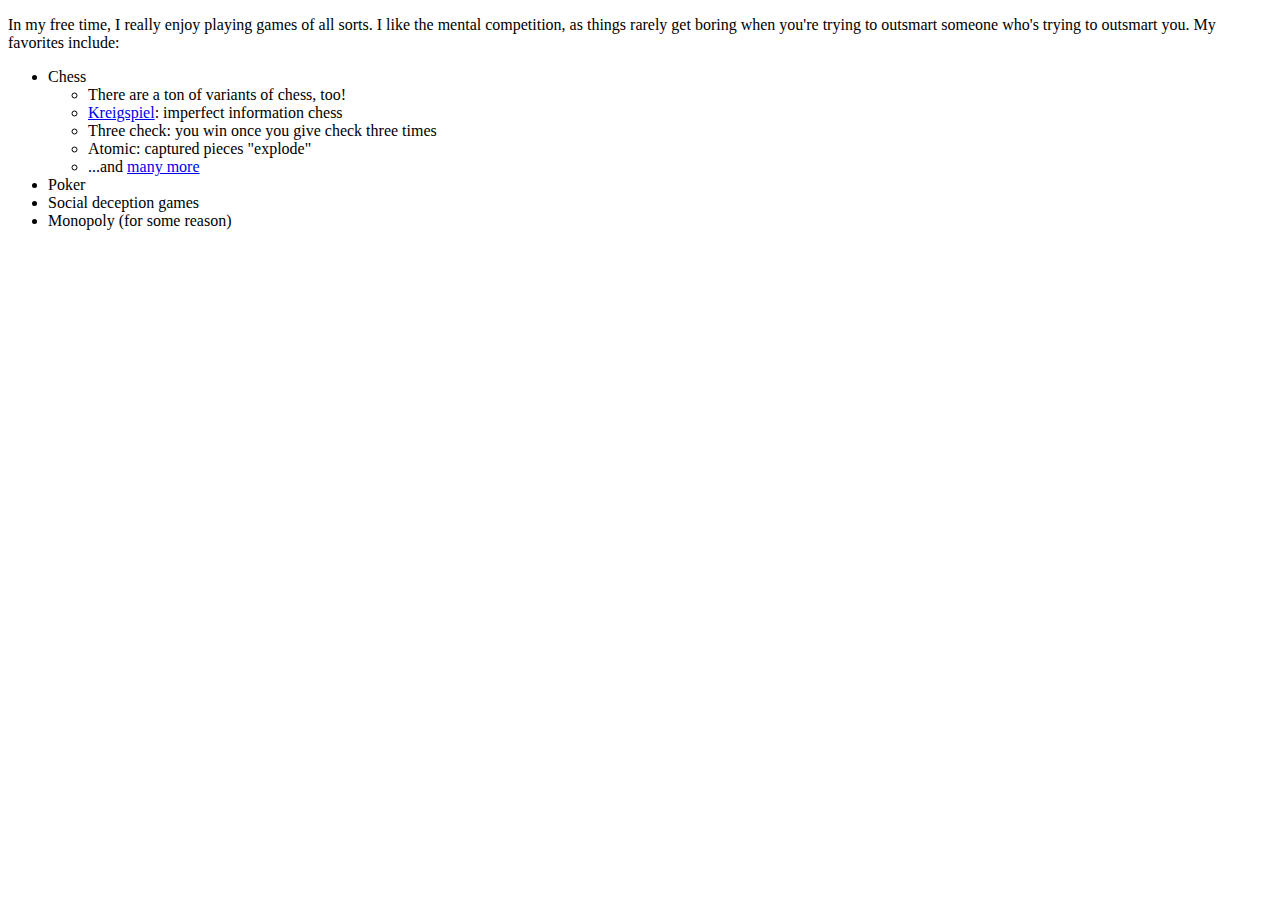
==== portfolio/src/main/webapp/hobbies.html @ 1206b8f9 "Split content into multiple HTML pages" ====
<!DOCTYPE html>
<html>
  <head>
    <meta charset="UTF-8">
    <title>My Hobbies</title>
    <link rel="stylesheet" href="style.css">
    <script src="script.js"></script>
  </head>
  <body>
      <p>In my free time, I really enjoy playing games of all sorts. I like the mental competition, 
         as things rarely get boring when you're trying to outsmart someone who's trying to outsmart
         you. My favorites include: 
        <ul>
          <li>Chess
            <ul>
              <li>There are a ton of variants of chess, too!</li>
              <li><a href="https://en.wikipedia.org/wiki/Kriegspiel_(chess)">Kreigspiel</a>: imperfect information chess</li>
              <li>Three check: you win once you give check three times</li>
              <li>Atomic: captured pieces "explode"</li>
              <li>...and <a href="https://en.wikipedia.org/wiki/List_of_chess_variants">many more</a></li>
            </ul>
          </li>
          <li>Poker</li>
          <li>Social deception games</li>
          <li>Monopoly (for some reason)</li>
        </ul>
      </p>
  </body>
</html>
---- portfolio/src/main/webapp/style.css ----
#content {
  margin-left: auto;
  margin-right: auto;
  width: 650px;
}

#greeting-container {
  margin-top: 20px;
}

.invisible {
    display: none;
}
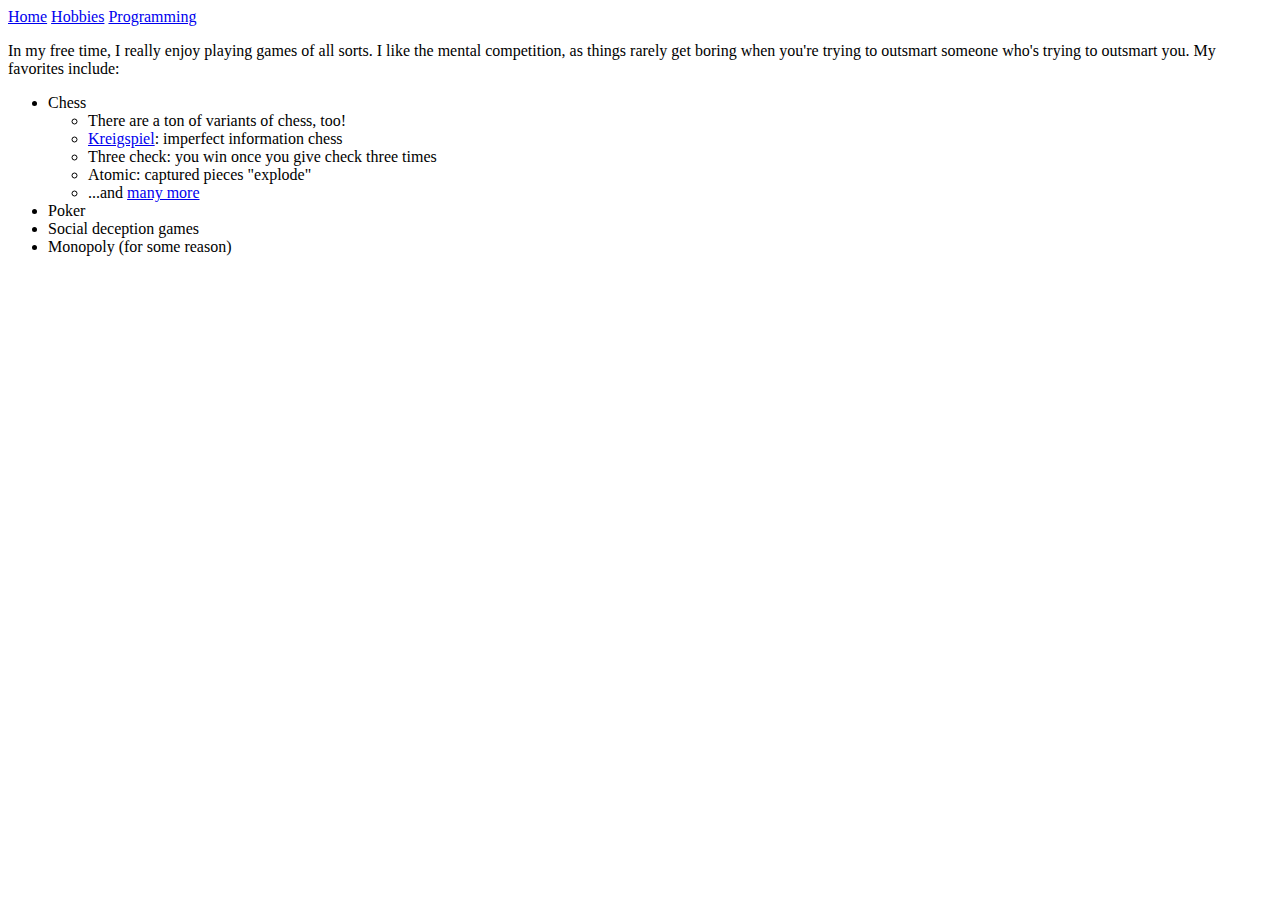
==== commit e983c8b3: "Add navigation bar to all HTML files" ====
--- a/portfolio/src/main/webapp/hobbies.html
+++ b/portfolio/src/main/webapp/hobbies.html
@@ -7,6 +7,9 @@
     <script src="script.js"></script>
   </head>
   <body>
+    <div>
+      <script src="nav.js"></script>
+    </div>
       <p>In my free time, I really enjoy playing games of all sorts. I like the mental competition, 
          as things rarely get boring when you're trying to outsmart someone who's trying to outsmart
          you. My favorites include: 
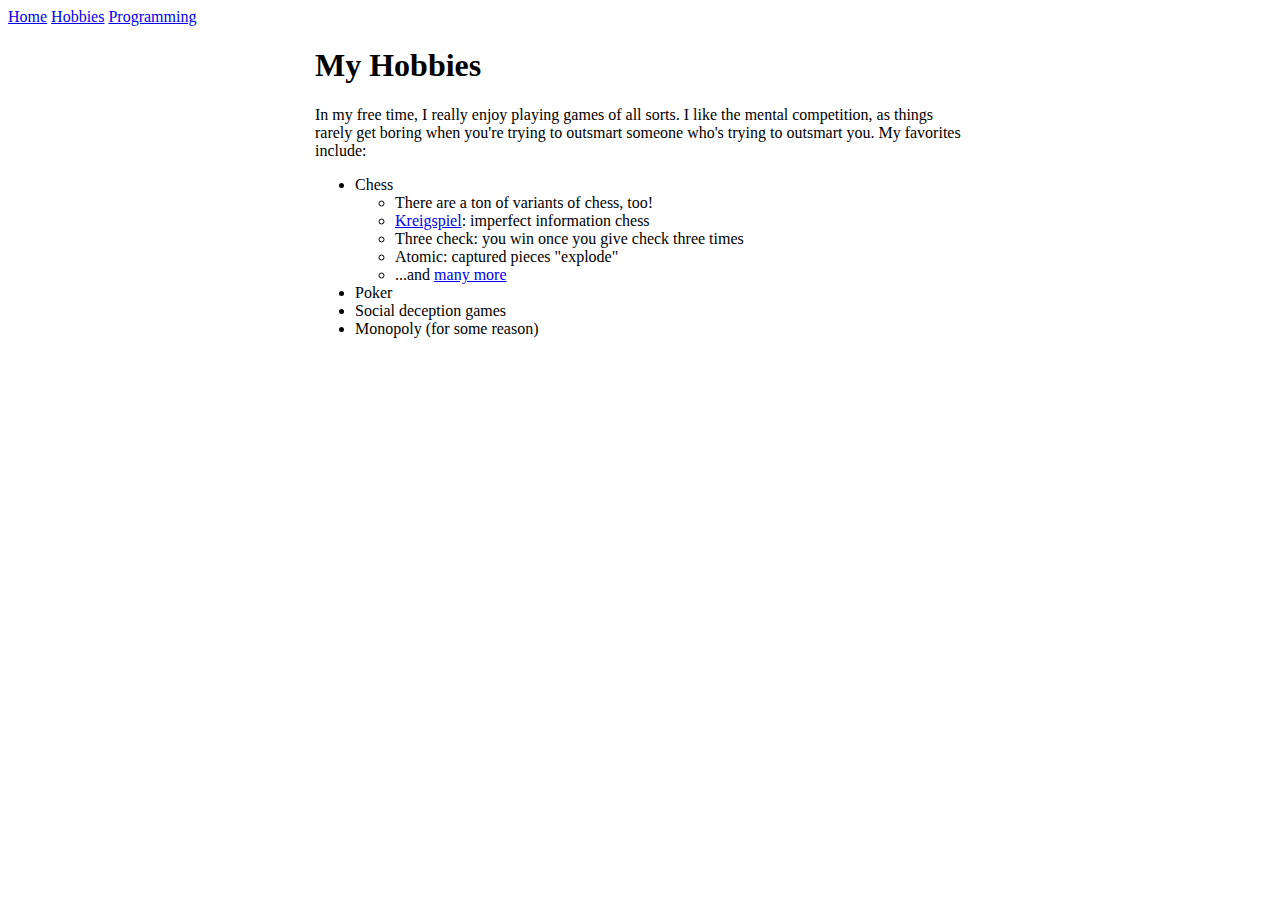
==== commit 6239b9fc: "Add content ID and headers" ====
--- a/portfolio/src/main/webapp/hobbies.html
+++ b/portfolio/src/main/webapp/hobbies.html
@@ -10,6 +10,8 @@
     <div>
       <script src="nav.js"></script>
     </div>
+    <div id="content">
+      <h1>My Hobbies</h1>
       <p>In my free time, I really enjoy playing games of all sorts. I like the mental competition, 
          as things rarely get boring when you're trying to outsmart someone who's trying to outsmart
          you. My favorites include: 
@@ -28,5 +30,6 @@
           <li>Monopoly (for some reason)</li>
         </ul>
       </p>
+    </div>
   </body>
 </html>